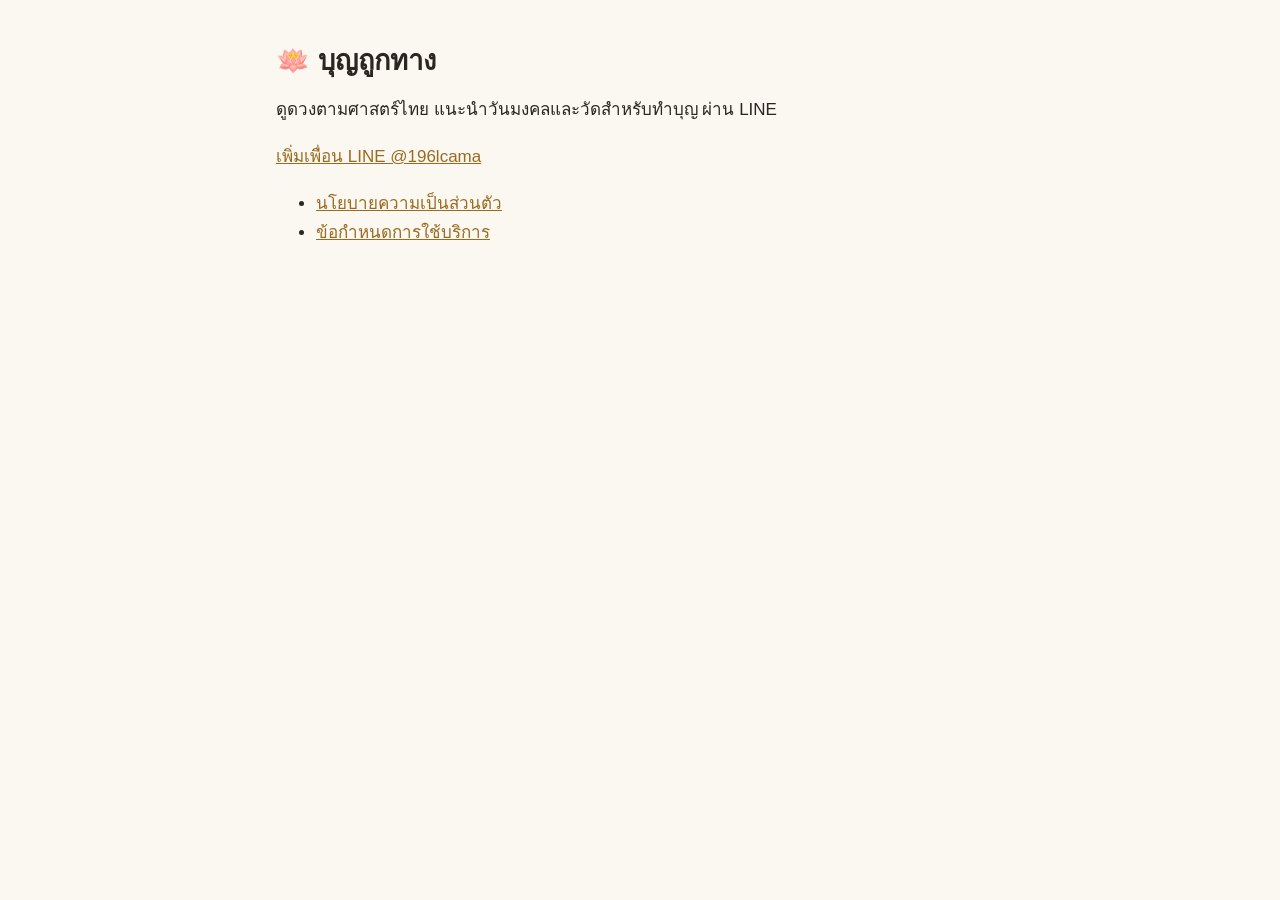
==== index.html @ 2775482c "Add privacy policy and terms v1.0" ====
<!doctype html><html lang="th"><head><meta charset="utf-8"><meta name="viewport" content="width=device-width,initial-scale=1">
<title>บุญถูกทาง</title><link rel="stylesheet" href="style.css"></head><body><main>
<h1>🪷 บุญถูกทาง</h1>
<p>ดูดวงตามศาสตร์ไทย แนะนำวันมงคลและวัดสำหรับทำบุญ ผ่าน LINE</p>
<p><a href="https://line.me/R/ti/p/@196lcama">เพิ่มเพื่อน LINE @196lcama</a></p>
<ul><li><a href="privacy.html">นโยบายความเป็นส่วนตัว</a></li><li><a href="terms.html">ข้อกำหนดการใช้บริการ</a></li></ul>
</main></body></html>
---- style.css ----
:root{--bg:#fbf8f2;--fg:#2b2620;--muted:#6b6258;--accent:#9a6b1f;--card:#fff;--line:#e8e0d2}
@media (prefers-color-scheme:dark){:root{--bg:#1b1916;--fg:#ece6dc;--muted:#a99f92;--accent:#e0b062;--card:#24211d;--line:#3a352e}}
*{box-sizing:border-box}
body{margin:0;background:var(--bg);color:var(--fg);font-family:"Sarabun","Leelawadee UI","Noto Sans Thai",Tahoma,sans-serif;line-height:1.75;font-size:17px}
main{max-width:760px;margin:0 auto;padding:32px 16px 64px}
header{border-bottom:1px solid var(--line);margin-bottom:24px;padding-bottom:12px}
.brand{color:var(--accent);font-weight:700;text-decoration:none}
h1{font-size:1.6em;line-height:1.3;margin:.4em 0 .2em}
h2{font-size:1.15em;margin:1.8em 0 .4em;color:var(--accent)}
.meta{color:var(--muted);font-size:.9em}
table{width:100%;border-collapse:collapse;background:var(--card);font-size:.95em}
td,th{border:1px solid var(--line);padding:8px;text-align:left;vertical-align:top}
.box{background:var(--card);border:1px solid var(--line);border-radius:10px;padding:12px 16px}
a{color:var(--accent)}
footer{margin-top:48px;color:var(--muted);font-size:.85em;border-top:1px solid var(--line);padding-top:12px}
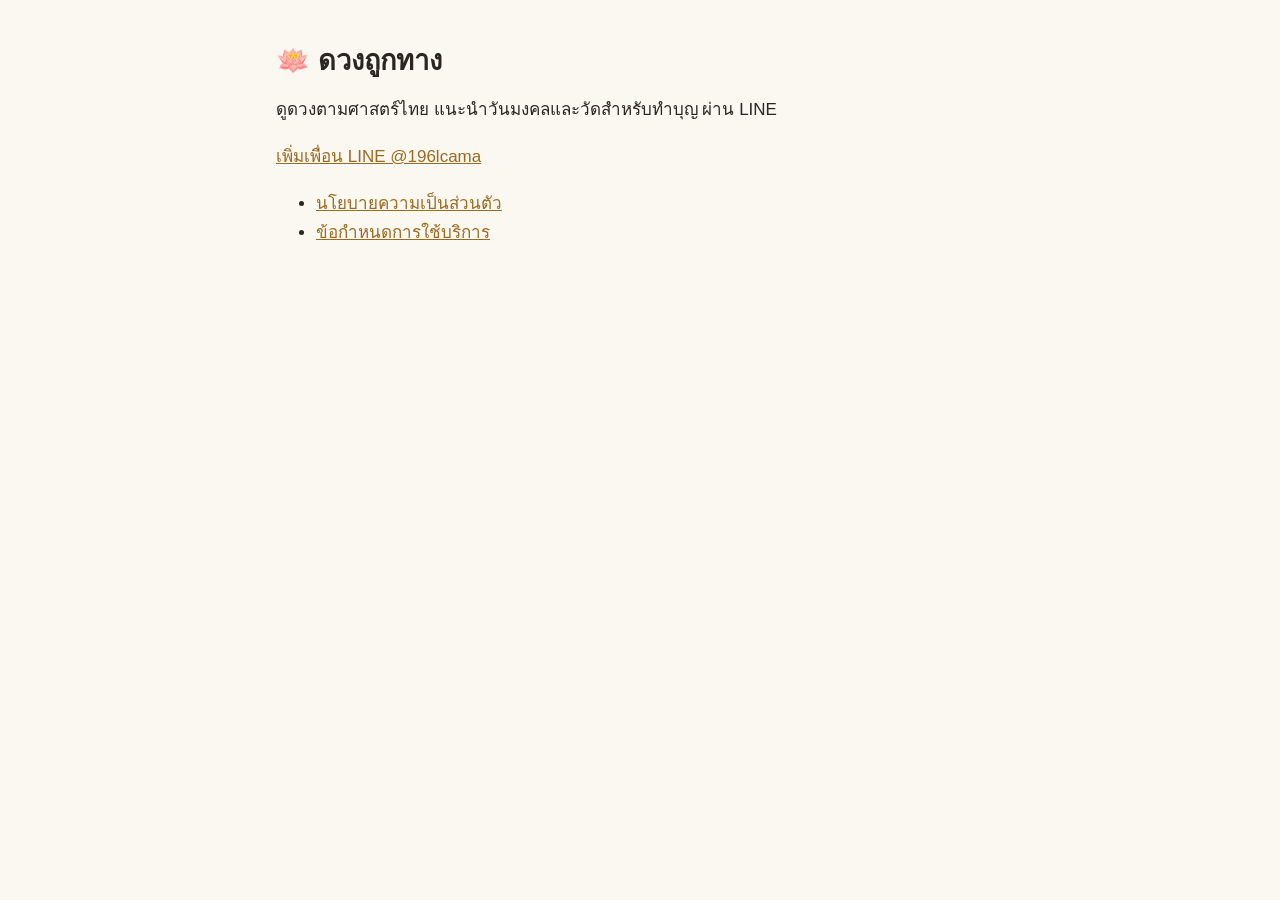
==== commit 8ef7d878: "Rename brand to Duang Thuk Thang" ====
--- a/index.html
+++ b/index.html
@@ -1,6 +1,6 @@
 <!doctype html><html lang="th"><head><meta charset="utf-8"><meta name="viewport" content="width=device-width,initial-scale=1">
-<title>บุญถูกทาง</title><link rel="stylesheet" href="style.css"></head><body><main>
-<h1>🪷 บุญถูกทาง</h1>
+<title>ดวงถูกทาง</title><link rel="stylesheet" href="style.css"></head><body><main>
+<h1>🪷 ดวงถูกทาง</h1>
 <p>ดูดวงตามศาสตร์ไทย แนะนำวันมงคลและวัดสำหรับทำบุญ ผ่าน LINE</p>
 <p><a href="https://line.me/R/ti/p/@196lcama">เพิ่มเพื่อน LINE @196lcama</a></p>
 <ul><li><a href="privacy.html">นโยบายความเป็นส่วนตัว</a></li><li><a href="terms.html">ข้อกำหนดการใช้บริการ</a></li></ul>
